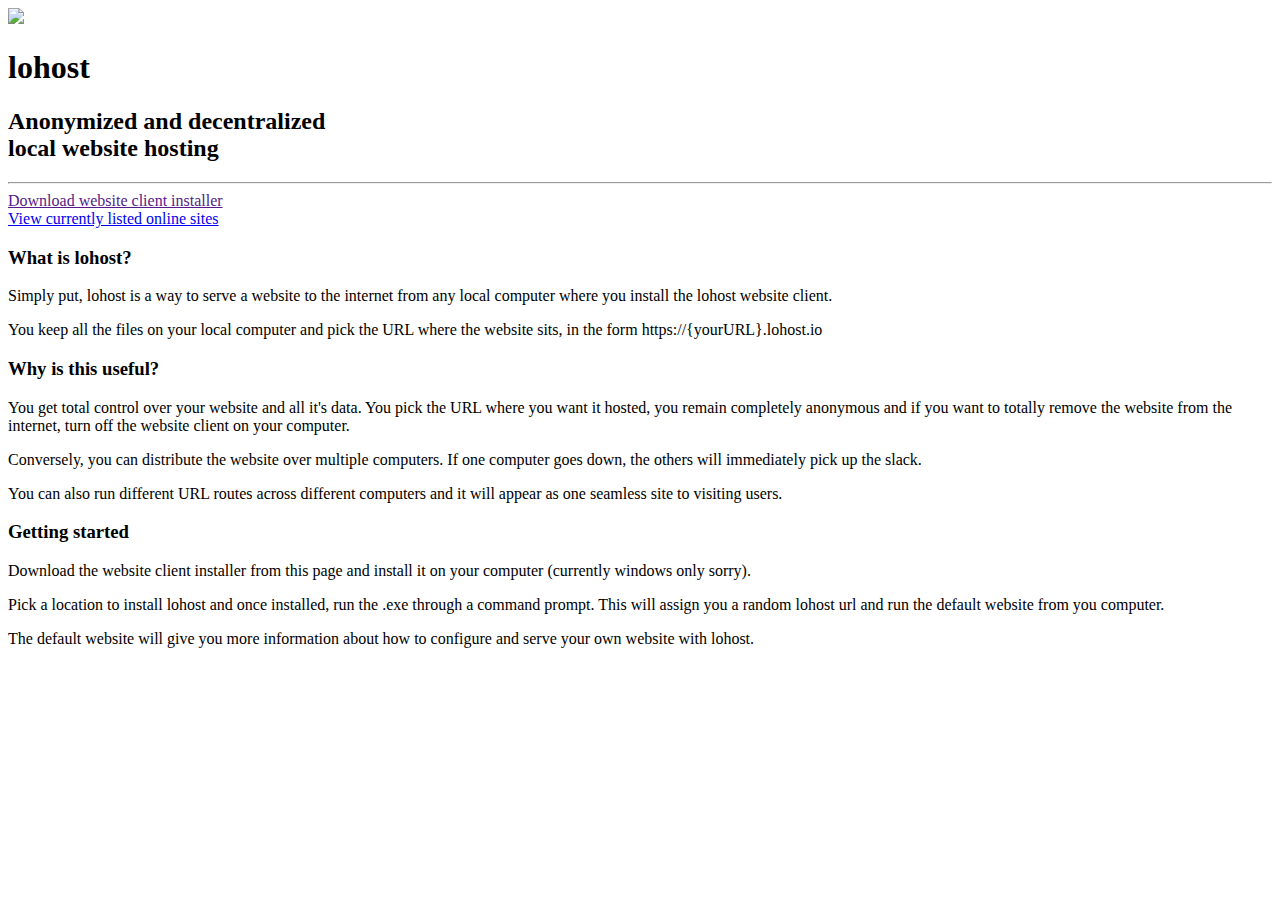
==== lohost/lohost.API/website/index.html @ 577b2bf2 "working on wbsite page" ====
﻿<!DOCTYPE html>
<html>
<head>
    <meta charset="utf-8" />
    <title>lohost</title>
    <link rel="preconnect" href="https://fonts.googleapis.com">
    <link rel="preconnect" href="https://fonts.gstatic.com" crossorigin>
    <link href="https://fonts.googleapis.com/css2?family=JetBrains+Mono:wght@100;700&display=swap" rel="stylesheet">
    <link rel="stylesheet" href="/styles/app.css">
</head>
<body>
    <div id="header">
        <div class="content">
            <div><a href="https://github.com/gmarland/lohost.io" target="_blank"><img id="github-link" src="/img/GitHub.png" border="0" /></a></div>
            <h1>lohost</h1>
            <h2>Anonymized and decentralized<br />local website hosting</h2>
            <hr />
            <div id="links-bar">
                <div class="left"><a href="">Download website client installer</a></div>
                <div class="right"><a href="/sites">View currently listed online sites</a></div>
                <div class="clear"></div>
            </div>
        </div>
    </div>
    <div id="how-do">
        <div class="content">
            <div class="group">
                <h3>What is lohost?</h3>
                <p>Simply put, lohost is a way to serve a website to the internet from any local computer where you install the lohost website client.</p>
                <p>You keep all the files on your local computer and pick the URL where the website sits, in the form https://{yourURL}.lohost.io</p>
            </div>
            <div class="group">
                <h3>Why is this useful?</h3>
                <p>You get total control over your website and all it's data. You pick the URL where you want it hosted, you remain completely anonymous and if you want to totally remove the website from the internet, turn off the website client on your computer.</p>
                <p>Conversely, you can distribute the website over multiple computers. If one computer goes down, the others will immediately pick up the slack.</p>
                <p>You can also run different URL routes across different computers and it will appear as one seamless site to visiting users.</p>
            </div>
            <div class="group">
                <h3>Getting started</h3>
                <p>Download the website client installer from this page and install it on your computer (currently windows only sorry).</p>
                <p>Pick a location to install lohost and once installed, run the .exe through a command prompt. This will assign you a random lohost url and run the default website from you computer.</p>
                <p>The default website will give you more information about how to configure and serve your own website with lohost.</p>
            </div>
        </div>
    </div>
</body>
</html>
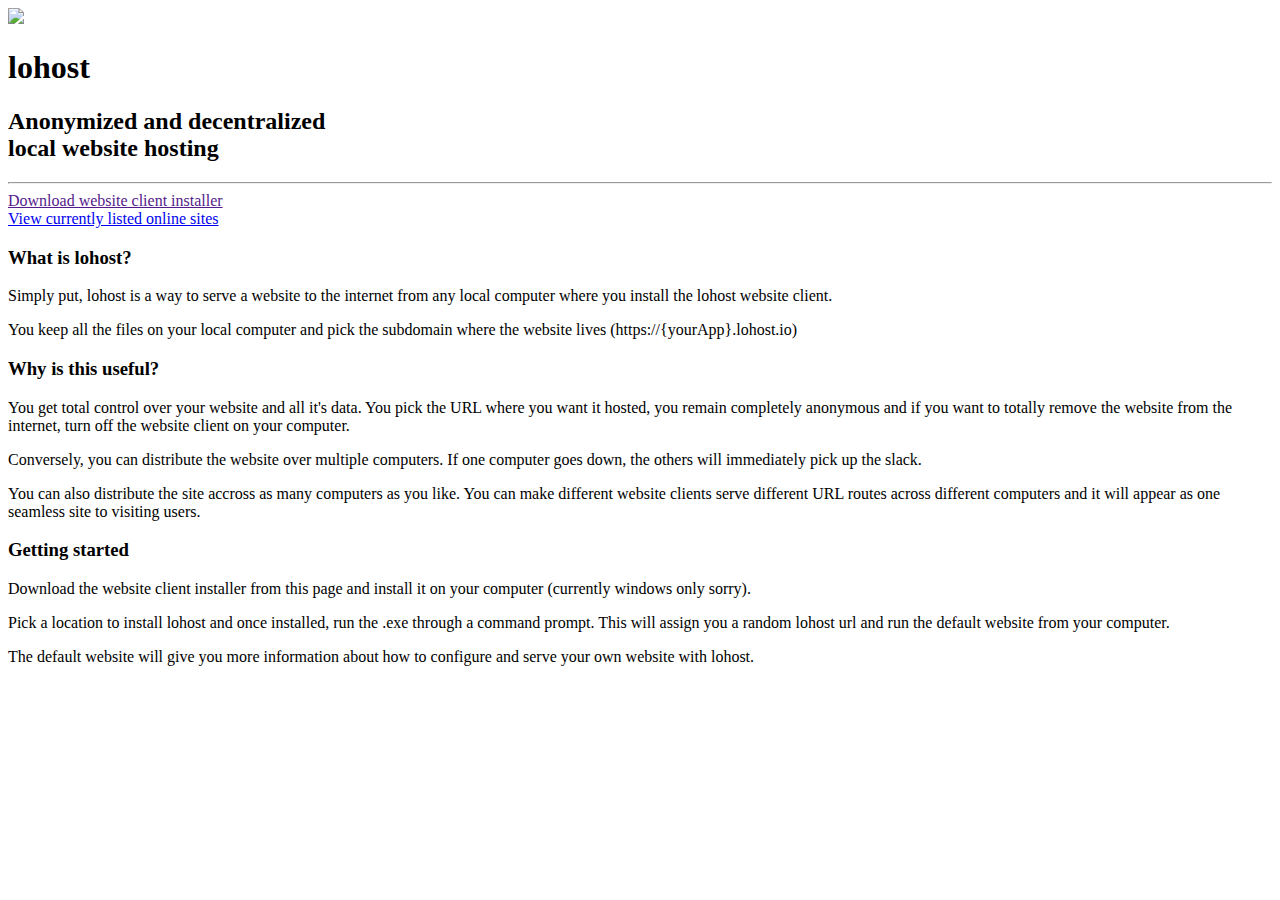
==== commit 96d4c6f5: "working on apps" ====
--- a/lohost/lohost.API/website/index.html
+++ b/lohost/lohost.API/website/index.html
@@ -27,18 +27,18 @@
             <div class="group">
                 <h3>What is lohost?</h3>
                 <p>Simply put, lohost is a way to serve a website to the internet from any local computer where you install the lohost website client.</p>
-                <p>You keep all the files on your local computer and pick the URL where the website sits, in the form https://{yourURL}.lohost.io</p>
+                <p>You keep all the files on your local computer and pick the subdomain where the website lives (https://{yourApp}.lohost.io)</p>
             </div>
             <div class="group">
                 <h3>Why is this useful?</h3>
                 <p>You get total control over your website and all it's data. You pick the URL where you want it hosted, you remain completely anonymous and if you want to totally remove the website from the internet, turn off the website client on your computer.</p>
                 <p>Conversely, you can distribute the website over multiple computers. If one computer goes down, the others will immediately pick up the slack.</p>
-                <p>You can also run different URL routes across different computers and it will appear as one seamless site to visiting users.</p>
+                <p>You can also distribute the site accross as many computers as you like. You can make different website clients serve different URL routes across different computers and it will appear as one seamless site to visiting users.</p>
             </div>
             <div class="group">
                 <h3>Getting started</h3>
                 <p>Download the website client installer from this page and install it on your computer (currently windows only sorry).</p>
-                <p>Pick a location to install lohost and once installed, run the .exe through a command prompt. This will assign you a random lohost url and run the default website from you computer.</p>
+                <p>Pick a location to install lohost and once installed, run the .exe through a command prompt. This will assign you a random lohost url and run the default website from your computer.</p>
                 <p>The default website will give you more information about how to configure and serve your own website with lohost.</p>
             </div>
         </div>
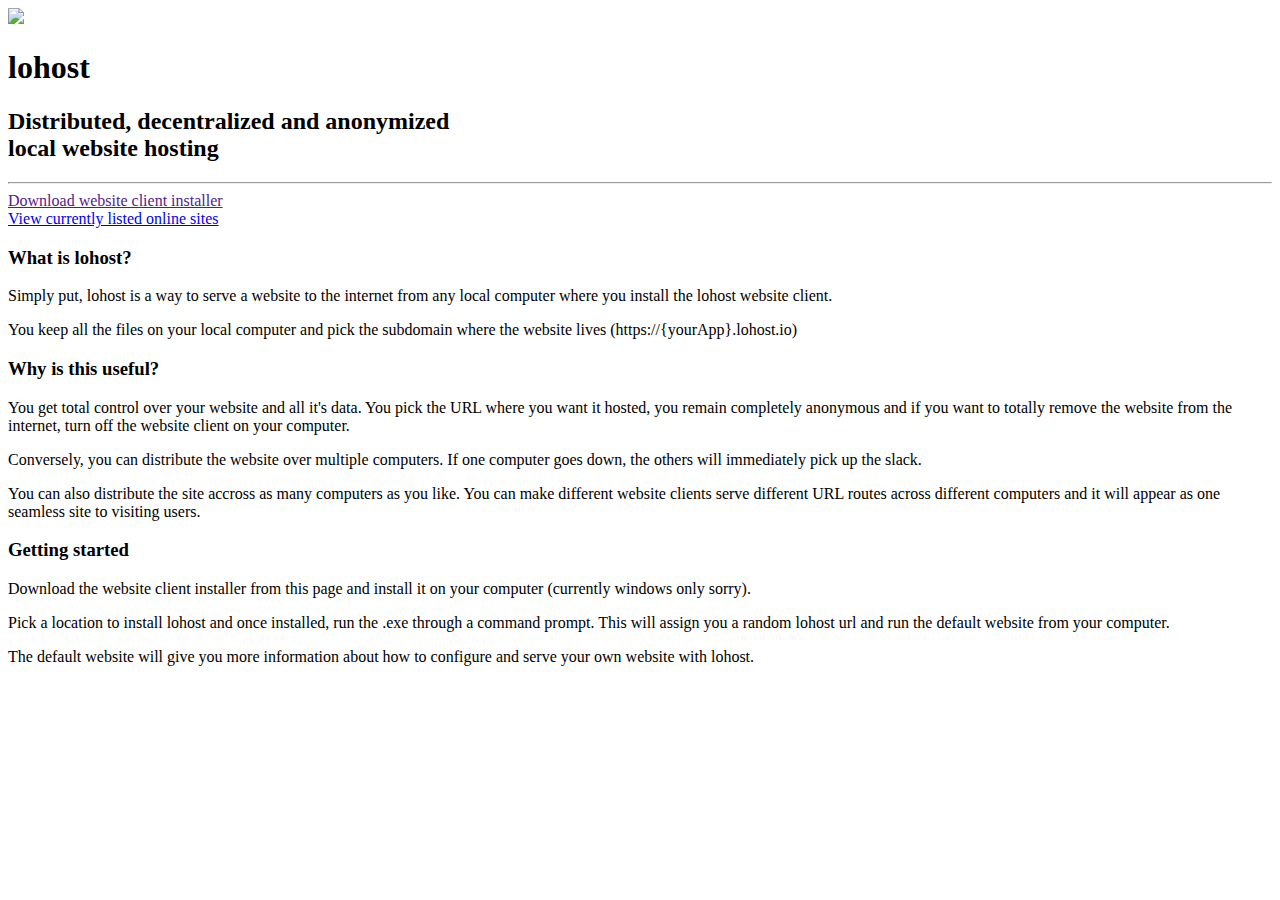
==== commit ca661432: "working on listed site page" ====
--- a/lohost/lohost.API/website/index.html
+++ b/lohost/lohost.API/website/index.html
@@ -13,11 +13,11 @@
         <div class="content">
             <div><a href="https://github.com/gmarland/lohost.io" target="_blank"><img id="github-link" src="/img/GitHub.png" border="0" /></a></div>
             <h1>lohost</h1>
-            <h2>Anonymized and decentralized<br />local website hosting</h2>
+            <h2>Distributed, decentralized and anonymized<br />local website hosting</h2>
             <hr />
             <div id="links-bar">
                 <div class="left"><a href="">Download website client installer</a></div>
-                <div class="right"><a href="/sites">View currently listed online sites</a></div>
+                <div class="right"><a href="/listings.html">View currently listed online sites</a></div>
                 <div class="clear"></div>
             </div>
         </div>
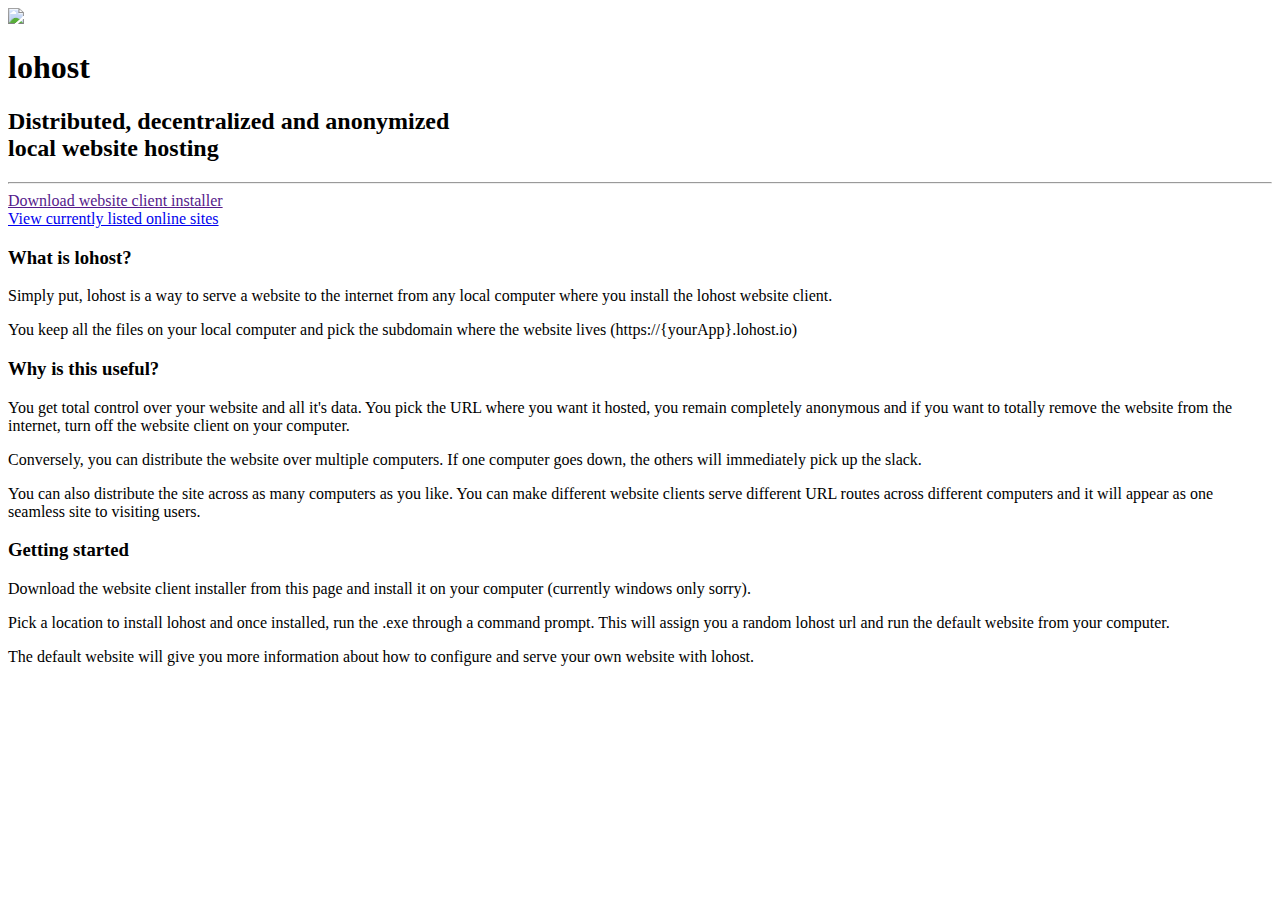
==== commit 5b0bd2c9: "bug fixing" ====
--- a/lohost/lohost.API/website/index.html
+++ b/lohost/lohost.API/website/index.html
@@ -33,7 +33,7 @@
                 <h3>Why is this useful?</h3>
                 <p>You get total control over your website and all it's data. You pick the URL where you want it hosted, you remain completely anonymous and if you want to totally remove the website from the internet, turn off the website client on your computer.</p>
                 <p>Conversely, you can distribute the website over multiple computers. If one computer goes down, the others will immediately pick up the slack.</p>
-                <p>You can also distribute the site accross as many computers as you like. You can make different website clients serve different URL routes across different computers and it will appear as one seamless site to visiting users.</p>
+                <p>You can also distribute the site across as many computers as you like. You can make different website clients serve different URL routes across different computers and it will appear as one seamless site to visiting users.</p>
             </div>
             <div class="group">
                 <h3>Getting started</h3>
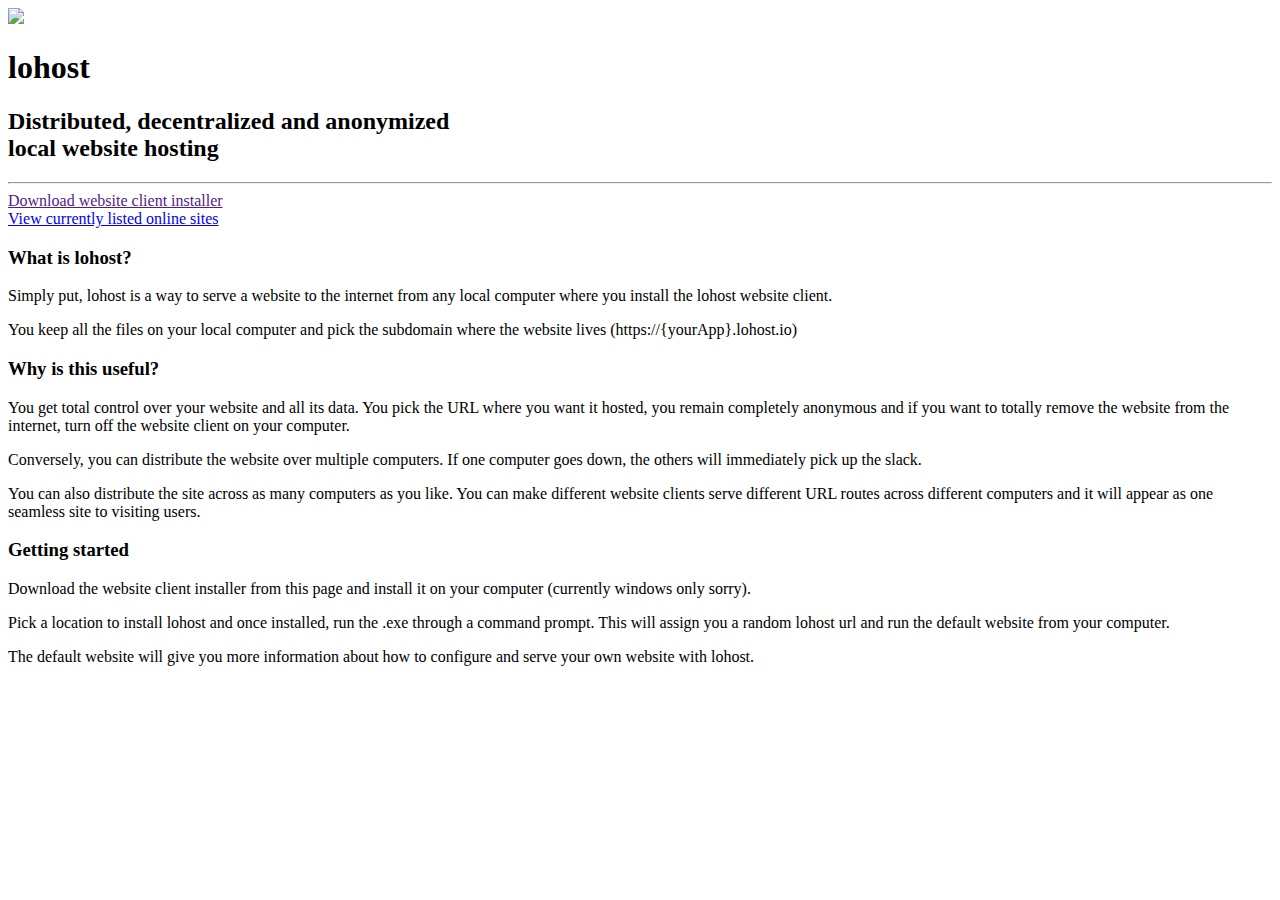
==== commit 4db38b25: "bug fixing" ====
--- a/lohost/lohost.API/website/index.html
+++ b/lohost/lohost.API/website/index.html
@@ -31,7 +31,7 @@
             </div>
             <div class="group">
                 <h3>Why is this useful?</h3>
-                <p>You get total control over your website and all it's data. You pick the URL where you want it hosted, you remain completely anonymous and if you want to totally remove the website from the internet, turn off the website client on your computer.</p>
+                <p>You get total control over your website and all its data. You pick the URL where you want it hosted, you remain completely anonymous and if you want to totally remove the website from the internet, turn off the website client on your computer.</p>
                 <p>Conversely, you can distribute the website over multiple computers. If one computer goes down, the others will immediately pick up the slack.</p>
                 <p>You can also distribute the site across as many computers as you like. You can make different website clients serve different URL routes across different computers and it will appear as one seamless site to visiting users.</p>
             </div>
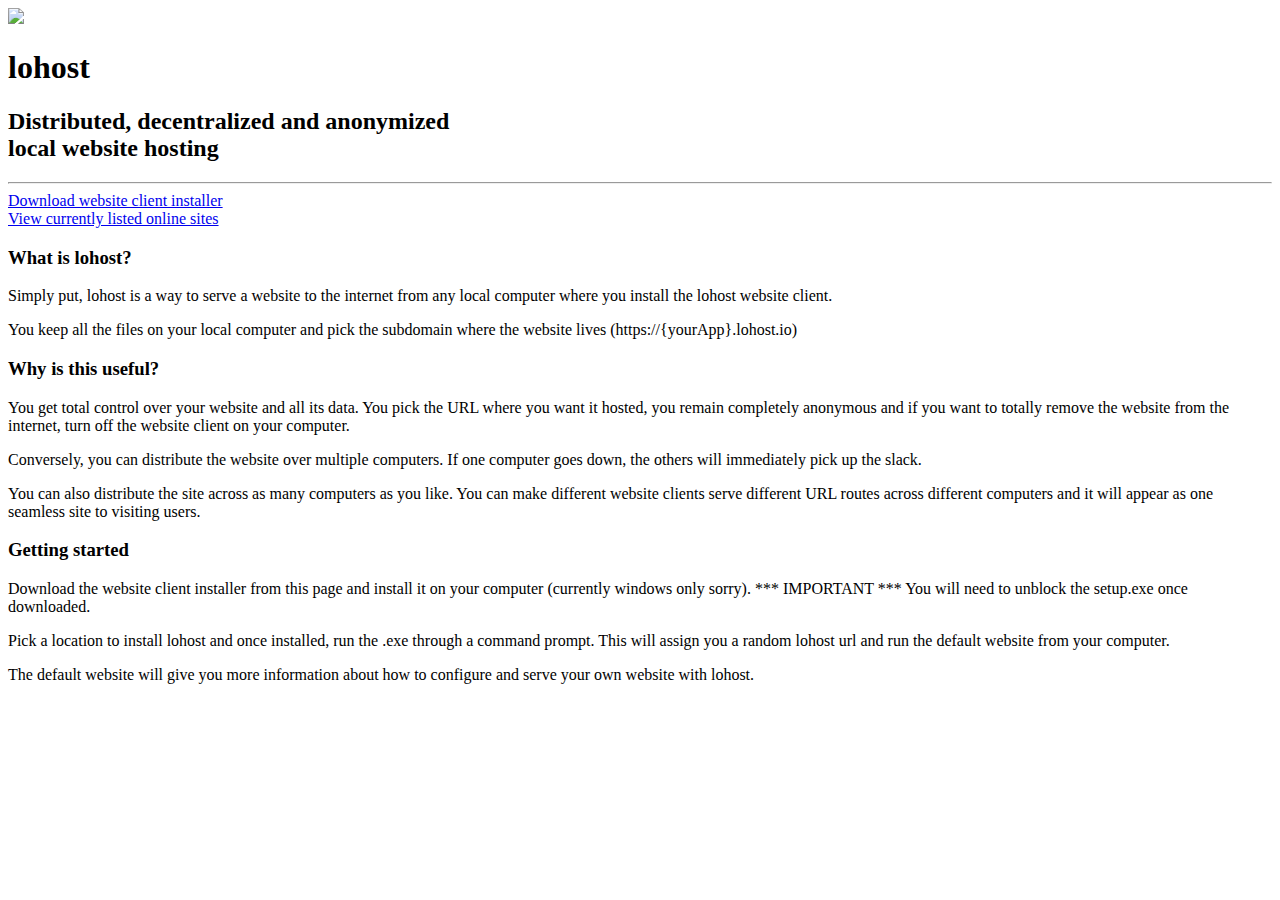
==== commit cf4a3aa9: "updating instructions" ====
--- a/lohost/lohost.API/website/index.html
+++ b/lohost/lohost.API/website/index.html
@@ -16,7 +16,7 @@
             <h2>Distributed, decentralized and anonymized<br />local website hosting</h2>
             <hr />
             <div id="links-bar">
-                <div class="left"><a href="">Download website client installer</a></div>
+                <div class="left"><a href="https://github.com/gmarland/lohost/releases/download/v0.1-beta/setup.exe" target="_blank">Download website client installer</a></div>
                 <div class="right"><a href="/listings.html">View currently listed online sites</a></div>
                 <div class="clear"></div>
             </div>
@@ -37,7 +37,7 @@
             </div>
             <div class="group">
                 <h3>Getting started</h3>
-                <p>Download the website client installer from this page and install it on your computer (currently windows only sorry).</p>
+                <p>Download the website client installer from this page and install it on your computer (currently windows only sorry). *** IMPORTANT *** You will need to unblock the setup.exe once downloaded.</p>
                 <p>Pick a location to install lohost and once installed, run the .exe through a command prompt. This will assign you a random lohost url and run the default website from your computer.</p>
                 <p>The default website will give you more information about how to configure and serve your own website with lohost.</p>
             </div>
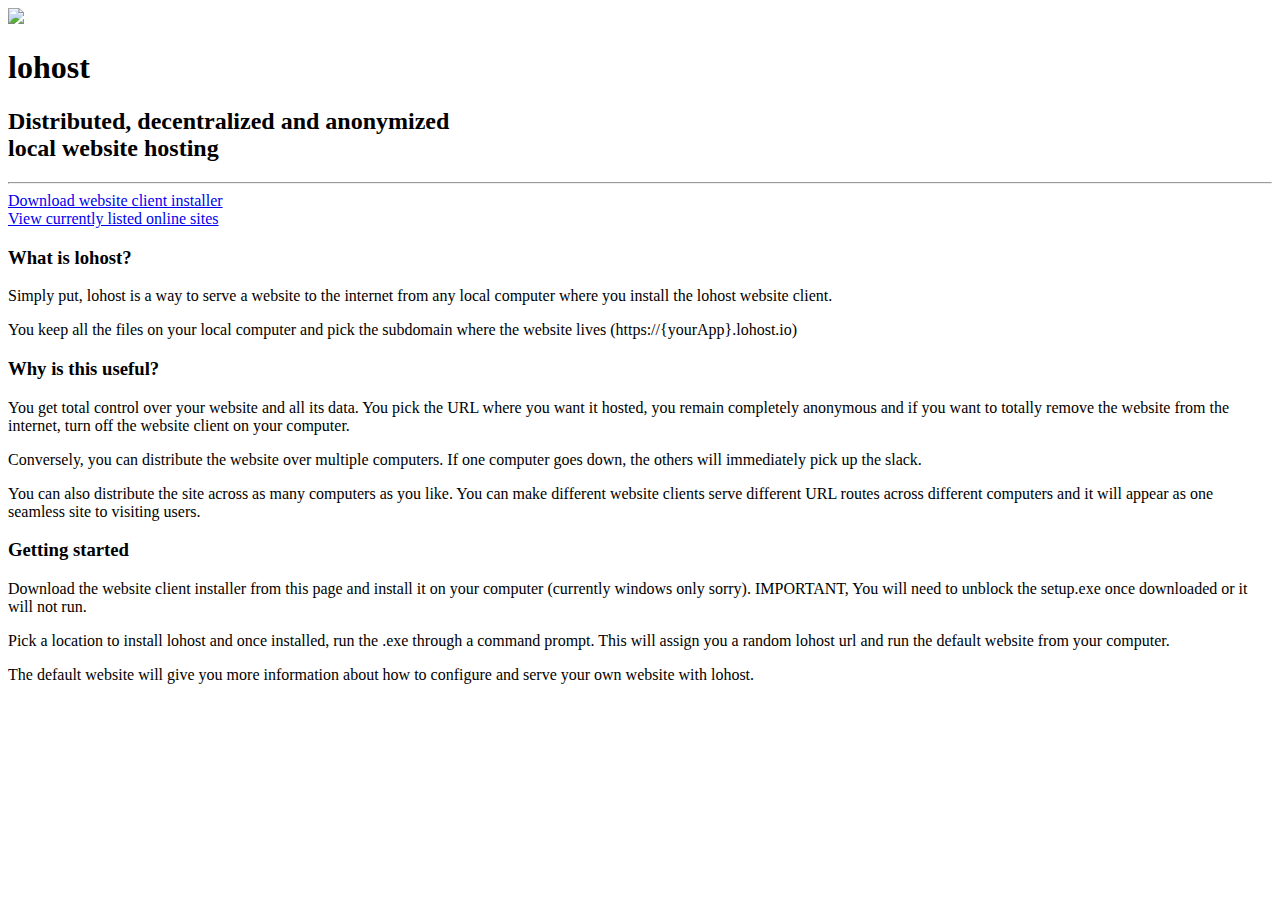
==== commit 6de42ee8: "working on index.html" ====
--- a/lohost/lohost.API/website/index.html
+++ b/lohost/lohost.API/website/index.html
@@ -37,7 +37,7 @@
             </div>
             <div class="group">
                 <h3>Getting started</h3>
-                <p>Download the website client installer from this page and install it on your computer (currently windows only sorry). *** IMPORTANT *** You will need to unblock the setup.exe once downloaded.</p>
+                <p>Download the website client installer from this page and install it on your computer (currently windows only sorry). IMPORTANT, You will need to unblock the setup.exe once downloaded or it will not run.</p>
                 <p>Pick a location to install lohost and once installed, run the .exe through a command prompt. This will assign you a random lohost url and run the default website from your computer.</p>
                 <p>The default website will give you more information about how to configure and serve your own website with lohost.</p>
             </div>
